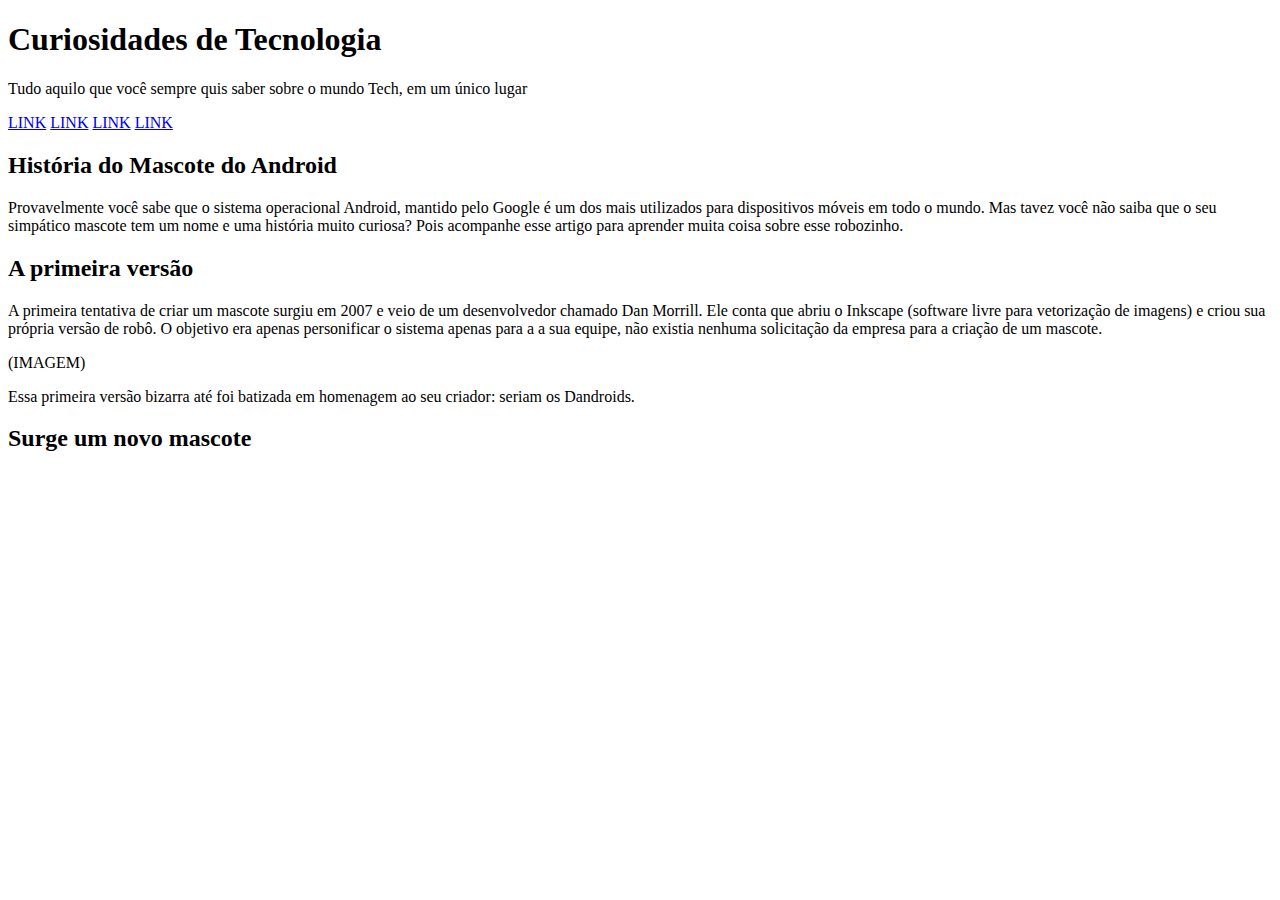
==== pacote-projeto-d010/android.html @ 883cef62 "v0.1" ====
<!DOCTYPE html>
<html lang="en">
<head>
    <meta charset="UTF-8">
    <meta http-equiv="X-UA-Compatible" content="IE=edge">
    <meta name="viewport" content="width=device-width, initial-scale=1.0">
    <title>Surgimento do Mascote do Android</title>
</head>
<body>
    <header>
        <h1>Curiosidades de Tecnologia</h1>
        <p>Tudo aquilo que você sempre quis saber sobre o mundo Tech, em um único lugar</p>
    </header>
    <nav>
        <a href="#">LINK</a>
        <a href="#">LINK</a>
        <a href="#">LINK</a>
        <a href="#">LINK</a>
    </nav>
    <main>
        <article>
            <h2>História do Mascote do Android</h2>
            <p>Provavelmente você sabe que o sistema operacional Android, mantido pelo Google é um dos mais utilizados para dispositivos móveis em todo o mundo. Mas tavez você não saiba que o seu simpático mascote tem um nome e uma história muito curiosa? Pois acompanhe esse artigo para aprender muita coisa sobre esse robozinho.</p>
            <h2>A primeira versão</h2>
            <p>A primeira tentativa de criar um mascote surgiu em 2007 e veio de um desenvolvedor chamado Dan Morrill. Ele conta que abriu o Inkscape (software livre para vetorização de imagens) e criou sua própria versão de robô. O objetivo era apenas personificar o sistema apenas para a a sua equipe, não existia nenhuma solicitação da empresa para a criação de um mascote.</p>
            (IMAGEM)
            <p>Essa primeira versão bizarra até foi batizada em homenagem ao seu criador: seriam os Dandroids.
            </p>
            <h2>Surge um novo mascote</h2>
            
        </article>
    </main>
</body>
</html>
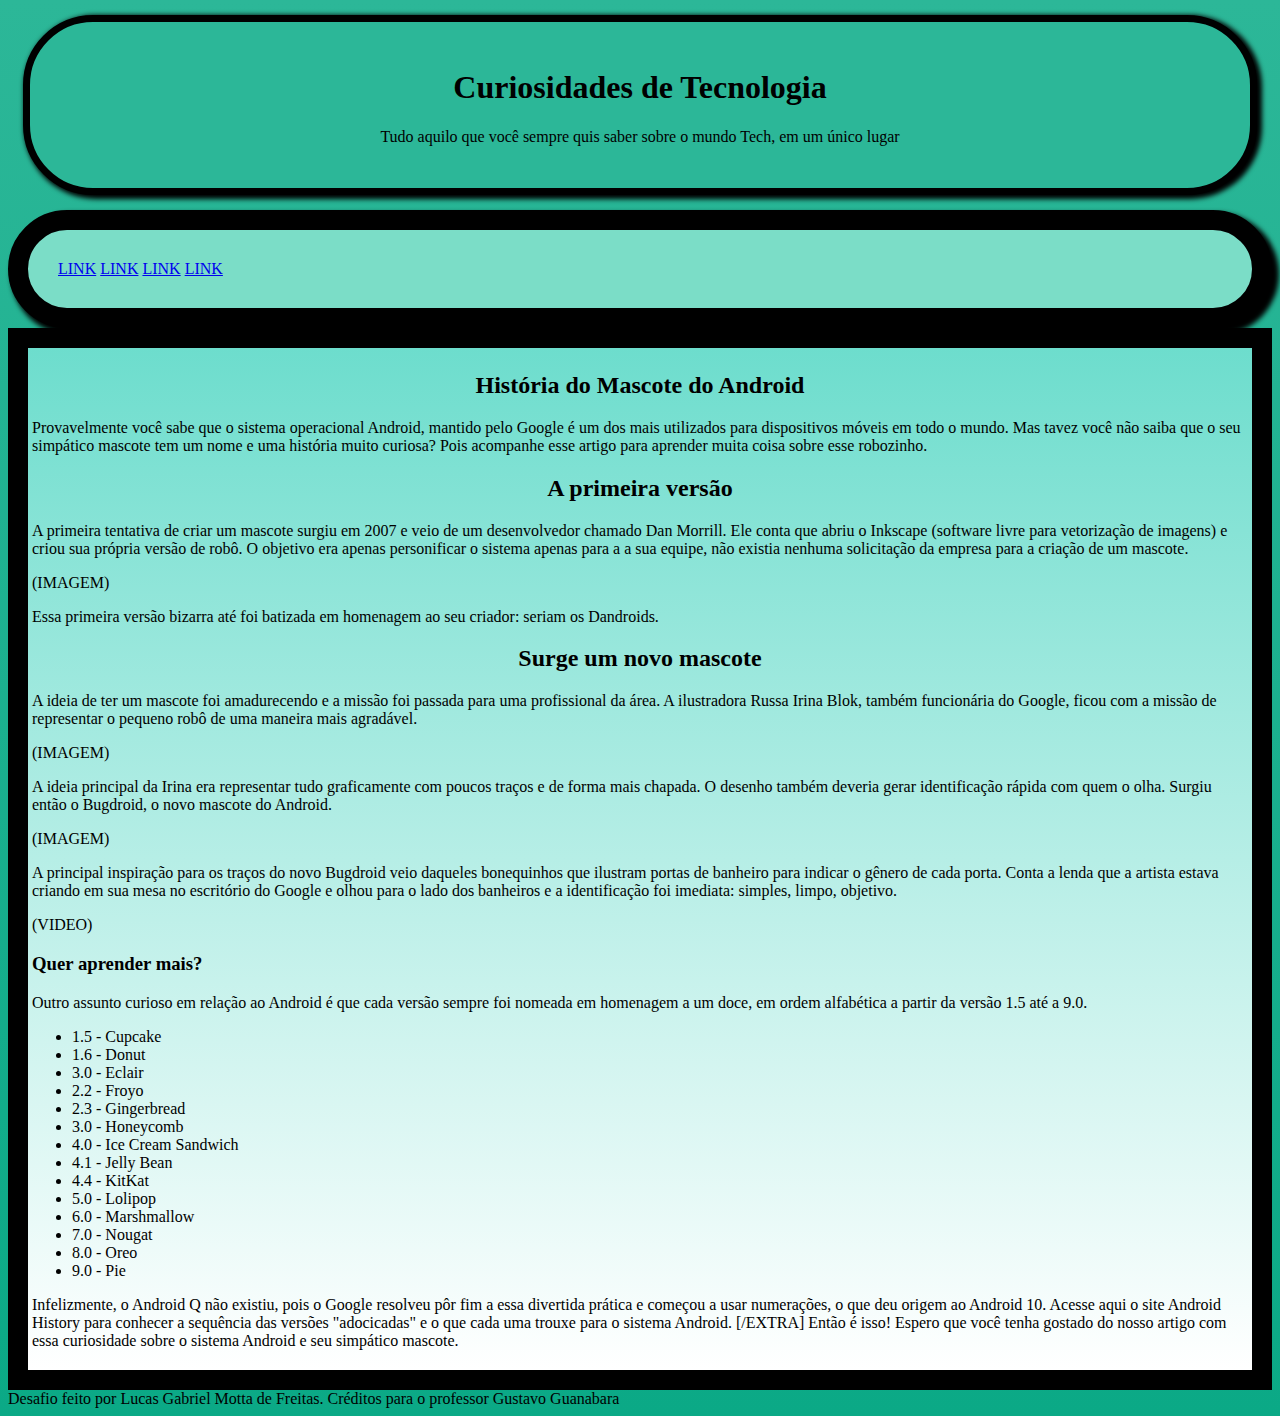
==== commit 3457f85e: "v.1.2" ====
--- a/pacote-projeto-d010/android.html
+++ b/pacote-projeto-d010/android.html
@@ -4,7 +4,9 @@
     <meta charset="UTF-8">
     <meta http-equiv="X-UA-Compatible" content="IE=edge">
     <meta name="viewport" content="width=device-width, initial-scale=1.0">
+    <link rel="shortcut icon" href="imagens/favicon.ico" type="image/x-icon">
     <title>Surgimento do Mascote do Android</title>
+    <link rel="stylesheet" href="android.css">
 </head>
 <body>
     <header>
@@ -27,8 +29,42 @@
             <p>Essa primeira versão bizarra até foi batizada em homenagem ao seu criador: seriam os Dandroids.
             </p>
             <h2>Surge um novo mascote</h2>
-            
+            <p>A ideia de ter um mascote foi amadurecendo e a missão foi passada para uma profissional da área. A ilustradora Russa Irina Blok, também funcionária do Google, ficou com a missão de representar o pequeno robô de uma maneira mais agradável.</p>
+            (IMAGEM)
+            <p>A ideia principal da Irina era representar tudo graficamente com poucos traços e de forma mais chapada. O desenho também deveria gerar identificação rápida com quem o olha. Surgiu então o Bugdroid, o novo mascote do Android.
+            </p>
+            (IMAGEM)
+            <p>A principal inspiração para os traços do novo Bugdroid veio daqueles bonequinhos que ilustram portas de banheiro para indicar o gênero de cada porta. Conta a lenda que a artista estava criando em sua mesa no escritório do Google e olhou para o lado dos banheiros e a identificação foi imediata: simples, limpo, objetivo.</p>
+            (VIDEO)
+            <p>
+            <h3>Quer aprender mais? </h3>
+            <p>Outro assunto curioso em relação ao Android é que cada versão sempre foi nomeada em homenagem a um doce, em ordem alfabética a partir da versão 1.5 até a 9.0.</p>
+            <ul type="">
+                <li>1.5 - Cupcake</li>
+                <li>1.6 - Donut</li>
+                <li>3.0 - Eclair</li>
+                <li>2.2 - Froyo</li>
+                <li>2.3 - Gingerbread</li>
+                <li>3.0 - Honeycomb</li>
+                <LI>4.0 - Ice Cream Sandwich</LI>
+                <LI>4.1 - Jelly Bean</LI>
+                <li>4.4 - KitKat</li>
+                <li>5.0 - Lolipop</li>
+                <li>6.0 - Marshmallow</li>
+                <li>7.0 - Nougat</li>
+                <li>8.0 - Oreo</li>
+                <li>9.0 - Pie</li>
+            </ul>
+            <p>
+                Infelizmente, o Android Q não existiu, pois o Google resolveu pôr fim a essa divertida prática e começou a usar numerações, o que deu origem ao Android 10.
+                Acesse aqui o site Android History para conhecer a sequência das versões "adocicadas" e o que cada uma trouxe para o sistema Android.
+                [/EXTRA]
+                Então é isso! Espero que você tenha gostado do nosso artigo com essa curiosidade sobre o sistema Android e seu simpático mascote.
+            </p>
         </article>
     </main>
+    <footer>Desafio feito por Lucas Gabriel Motta de Freitas.
+        Créditos para o professor Gustavo Guanabara
+    </footer>
 </body>
 </html>--- a/pacote-projeto-d010/android.css
+++ b/pacote-projeto-d010/android.css
@@ -0,0 +1,44 @@
+@charset "UTF-8";
+
+body{
+    background-image:linear-gradient(to bottom, #2CB798, #0BA986);
+}
+header{
+    background-color: #2CB798;
+    text-align: center;
+    margin: 15px;
+    border: 7px solid black;
+    border-radius: 70px;
+    box-shadow: 3px 2px 5px 2px;
+    padding: 26px;
+}
+h2{
+    text-align: center;
+}
+
+
+nav{
+    background-color: #7BDDC7;
+    margin: auto;
+    padding: 30px;
+    border-radius: 70px;
+    border: 20px, solid, black;
+    box-shadow: 5px 5px 5px 2px;
+}
+
+main{
+    margin: auto;
+    border: ;
+}
+
+article{
+    background-image: linear-gradient(to bottom, #6dddcd, white);
+    text-align: auto;
+    padding: 4px 4px 4px 4px;
+    border: 20px solid black;
+}
+
+a{
+    background-color: #7BDDC7;
+    text-decoration: underline;
+}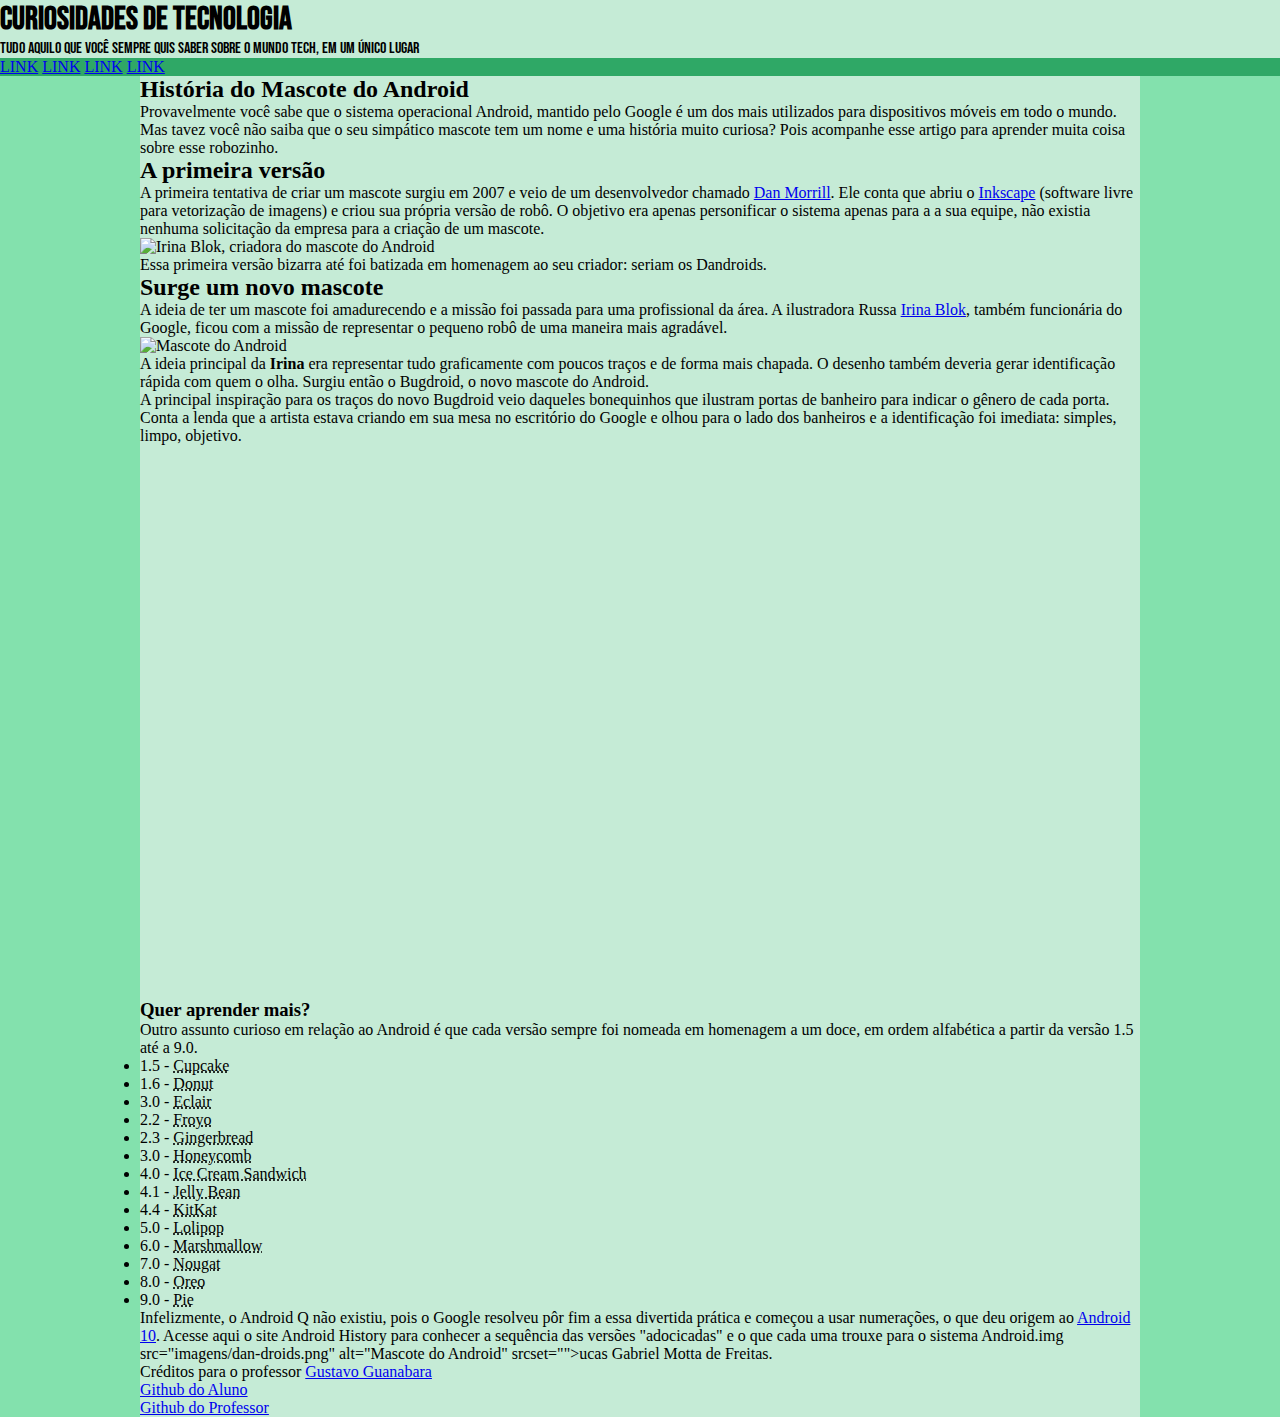
==== commit a948cdd7: "v1.6" ====
--- a/pacote-projeto-d010/android.html
+++ b/pacote-projeto-d010/android.html
@@ -24,47 +24,51 @@
             <h2>História do Mascote do Android</h2>
             <p>Provavelmente você sabe que o sistema operacional Android, mantido pelo Google é um dos mais utilizados para dispositivos móveis em todo o mundo. Mas tavez você não saiba que o seu simpático mascote tem um nome e uma história muito curiosa? Pois acompanhe esse artigo para aprender muita coisa sobre esse robozinho.</p>
             <h2>A primeira versão</h2>
-            <p>A primeira tentativa de criar um mascote surgiu em 2007 e veio de um desenvolvedor chamado Dan Morrill. Ele conta que abriu o Inkscape (software livre para vetorização de imagens) e criou sua própria versão de robô. O objetivo era apenas personificar o sistema apenas para a a sua equipe, não existia nenhuma solicitação da empresa para a criação de um mascote.</p>
-            (IMAGEM)
+            <p>A primeira tentativa de criar um mascote surgiu em 2007 e veio de um desenvolvedor chamado <a href="https://androidcommunity.com/dan-morrill-shows-us-the-android-mascot-that-almost-was-20130103/" target="_blank" >Dan Morrill</a>. Ele conta que abriu o <a href="https://inkscape.org/pt-br/" target="_blank">Inkscape</a> (software livre para vetorização de imagens) e criou sua própria versão de robô. O objetivo era apenas personificar o sistema apenas para a a sua equipe, não existia nenhuma solicitação da empresa para a criação de um mascote.</p>
+            <picture>
+                <source media="(max-width: 610px)" srcset="imagens/irina-blok-pq.jpg">
+                <img src="imagens/irina-blok.jpg" alt="Irina Blok, criadora do mascote do Android">
+            </picture>
             <p>Essa primeira versão bizarra até foi batizada em homenagem ao seu criador: seriam os Dandroids.
             </p>
             <h2>Surge um novo mascote</h2>
-            <p>A ideia de ter um mascote foi amadurecendo e a missão foi passada para uma profissional da área. A ilustradora Russa Irina Blok, também funcionária do Google, ficou com a missão de representar o pequeno robô de uma maneira mais agradável.</p>
-            (IMAGEM)
-            <p>A ideia principal da Irina era representar tudo graficamente com poucos traços e de forma mais chapada. O desenho também deveria gerar identificação rápida com quem o olha. Surgiu então o Bugdroid, o novo mascote do Android.
-            </p>
-            (IMAGEM)
+            <p>A ideia de ter um mascote foi amadurecendo e a missão foi passada para uma profissional da área. A ilustradora Russa <a href="https://www.irinablok.com/" target="_blank">Irina Blok</a>, também funcionária do Google, ficou com a missão de representar o pequeno robô de uma maneira mais agradável.</p>
+
+            <picture>
+                <source media="(max-width: 600px)" srcset="imagens/dan-droids-pq.png">
+                <img src="imagens/dan-droids.png" alt="Mascote do Android">
+            </picture>
+
+            <p>A ideia principal da <strong>Irina</strong> era representar tudo graficamente com poucos traços e de forma mais chapada. O desenho também deveria gerar identificação rápida com quem o olha. Surgiu então o Bugdroid, o novo mascote do Android.
             <p>A principal inspiração para os traços do novo Bugdroid veio daqueles bonequinhos que ilustram portas de banheiro para indicar o gênero de cada porta. Conta a lenda que a artista estava criando em sua mesa no escritório do Google e olhou para o lado dos banheiros e a identificação foi imediata: simples, limpo, objetivo.</p>
-            (VIDEO)
+            <iframe width="850" height="550" src="https://www.youtube.com/embed/l2UDgpLz20M" title="YouTube video player" frameborder="0" allow="accelerometer; autoplay; clipboard-write; encrypted-media; gyroscope; picture-in-picture" allowfullscreen></iframe>
             <p>
             <h3>Quer aprender mais? </h3>
             <p>Outro assunto curioso em relação ao Android é que cada versão sempre foi nomeada em homenagem a um doce, em ordem alfabética a partir da versão 1.5 até a 9.0.</p>
             <ul type="">
-                <li>1.5 - Cupcake</li>
-                <li>1.6 - Donut</li>
-                <li>3.0 - Eclair</li>
-                <li>2.2 - Froyo</li>
-                <li>2.3 - Gingerbread</li>
-                <li>3.0 - Honeycomb</li>
-                <LI>4.0 - Ice Cream Sandwich</LI>
-                <LI>4.1 - Jelly Bean</LI>
-                <li>4.4 - KitKat</li>
-                <li>5.0 - Lolipop</li>
-                <li>6.0 - Marshmallow</li>
-                <li>7.0 - Nougat</li>
-                <li>8.0 - Oreo</li>
-                <li>9.0 - Pie</li>
+                <li>1.5 - <abbr title="Bolo de copo">Cupcake</abbr></li>
+                <li>1.6 - <abbr title="Rosquinha">Donut</abbr></li>
+                <li>3.0 - <abbr title="Bomba de Chocolate">Eclair</abbr></li>
+                <li>2.2 - <abbr title="Iogurte Congelado">Froyo</abbr></li>
+                <li>2.3 - <abbr title="Biscoito de Gengibre">Gingerbread</abbr></li>
+                <li>3.0 - <abbr title="Favo de Mel">Honeycomb</abbr></li>
+                <LI>4.0 - <abbr title="Sanduiche de Sorvete">Ice Cream Sandwich</abbr></LI>
+                <LI>4.1 - <abbr title="Jujuba">Jelly Bean</abbr></LI>
+                <li>4.4 - <abbr title="Kitkat">KitKat</abbr></li>
+                <li>5.0 - <abbr title="Pirulito">Lolipop</abbr></li>
+                <li>6.0 - <abbr title="Marshmallow">Marshmallow</abbr></li>
+                <li>7.0 - <abbr title="Torrone">Nougat</abbr></li>
+                <li>8.0 - <abbr title="Bolacha">Oreo</abbr></li>
+                <li>9.0 - <abbr title="Torta">Pie</abbr></li>
             </ul>
             <p>
-                Infelizmente, o Android Q não existiu, pois o Google resolveu pôr fim a essa divertida prática e começou a usar numerações, o que deu origem ao Android 10.
-                Acesse aqui o site Android History para conhecer a sequência das versões "adocicadas" e o que cada uma trouxe para o sistema Android.
-                [/EXTRA]
-                Então é isso! Espero que você tenha gostado do nosso artigo com essa curiosidade sobre o sistema Android e seu simpático mascote.
-            </p>
-        </article>
-    </main>
-    <footer>Desafio feito por Lucas Gabriel Motta de Freitas.
-        Créditos para o professor Gustavo Guanabara
+                Infelizmente, o Android Q não existiu, pois o Google resolveu pôr fim a essa divertida prática e começou a usar numerações, o que deu origem ao <a href="https://www.android.com/" target="_blank">Android 10</a>.
+                Acesse aqui o site Android History para conhecer a sequência das versões "adocicadas" e o que cada uma trouxe para o sistema Android.img src="imagens/dan-droids.png" alt="Mascote do Android" srcset="">ucas Gabriel Motta de Freitas</a>. <br>
+        Créditos para o professor <a href="https://instragram.com/gustavoguanabara" target="_blank">Gustavo Guanabara</a><br>
+        <a href="https://github.com/lucassmtt" target="_blank">Github do Aluno</a><br>
+        <a href="https://github.com/gustavoguanabara" target="_blank">Github do Professor</a>
+
     </footer>
+    <script src="android.js"></script>
 </body>
 </html>--- a/pacote-projeto-d010/android.css
+++ b/pacote-projeto-d010/android.css
@@ -1,44 +1,58 @@
 @charset "UTF-8";
 
-body{
-    background-image:linear-gradient(to bottom, #2CB798, #0BA986);
+@import url('https://fonts.googleapis.com/css2?family=Alkalami&family=Bebas+Neue&display=swap');
+
+@font-face {
+    font-family: 'Android';
+    src: url('fontes/idroid.otf') format('opentype');
+    font-weight: normal;
 }
-header{
-    background-color: #2CB798;
-    text-align: center;
-    margin: 15px;
-    border: 7px solid black;
-    border-radius: 70px;
-    box-shadow: 3px 2px 5px 2px;
-    padding: 26px;
-}
-h2{
-    text-align: center;
+:root{
+    --cor0 :#c5ebd6;
+    --cor1 :#83e1ad;
+    --cor2 :#3ddc84;
+    --cor3 :#2fa866;
+    --cor4 :#1a5c37;
+    --cor5 :#063d1e;
+    
+    --fontepadrao: Arial, Verdana, Helvetica, sans-serif;
+    --fontedestaque: 'Bebas Neue';
+    --fonteandroid: 'Android','Arial'
 }
 
+*{
+    margin: 0px;
+    padding: 0px;
+}
+
+body{
+    background-color: var(--cor1);
+}
+
+header{
+    background-color: var(--cor0);
+    font-family: var(--fontedestaque);
+}
 
 nav{
-    background-color: #7BDDC7;
-    margin: auto;
-    padding: 30px;
-    border-radius: 70px;
-    border: 20px, solid, black;
-    box-shadow: 5px 5px 5px 2px;
+    background-color: #2fa866;
 }
 
 main{
+    background-color: var(--cor0);
+    min-width: 300px;
+    max-width: 1000px;
     margin: auto;
-    border: ;
+}
+
+main img{
+    width: 100%;
 }
 
 article{
-    background-image: linear-gradient(to bottom, #6dddcd, white);
-    text-align: auto;
-    padding: 4px 4px 4px 4px;
-    border: 20px solid black;
+
 }
 
-a{
-    background-color: #7BDDC7;
-    text-decoration: underline;
+footer{
+    background-color: var(--cor5);
 }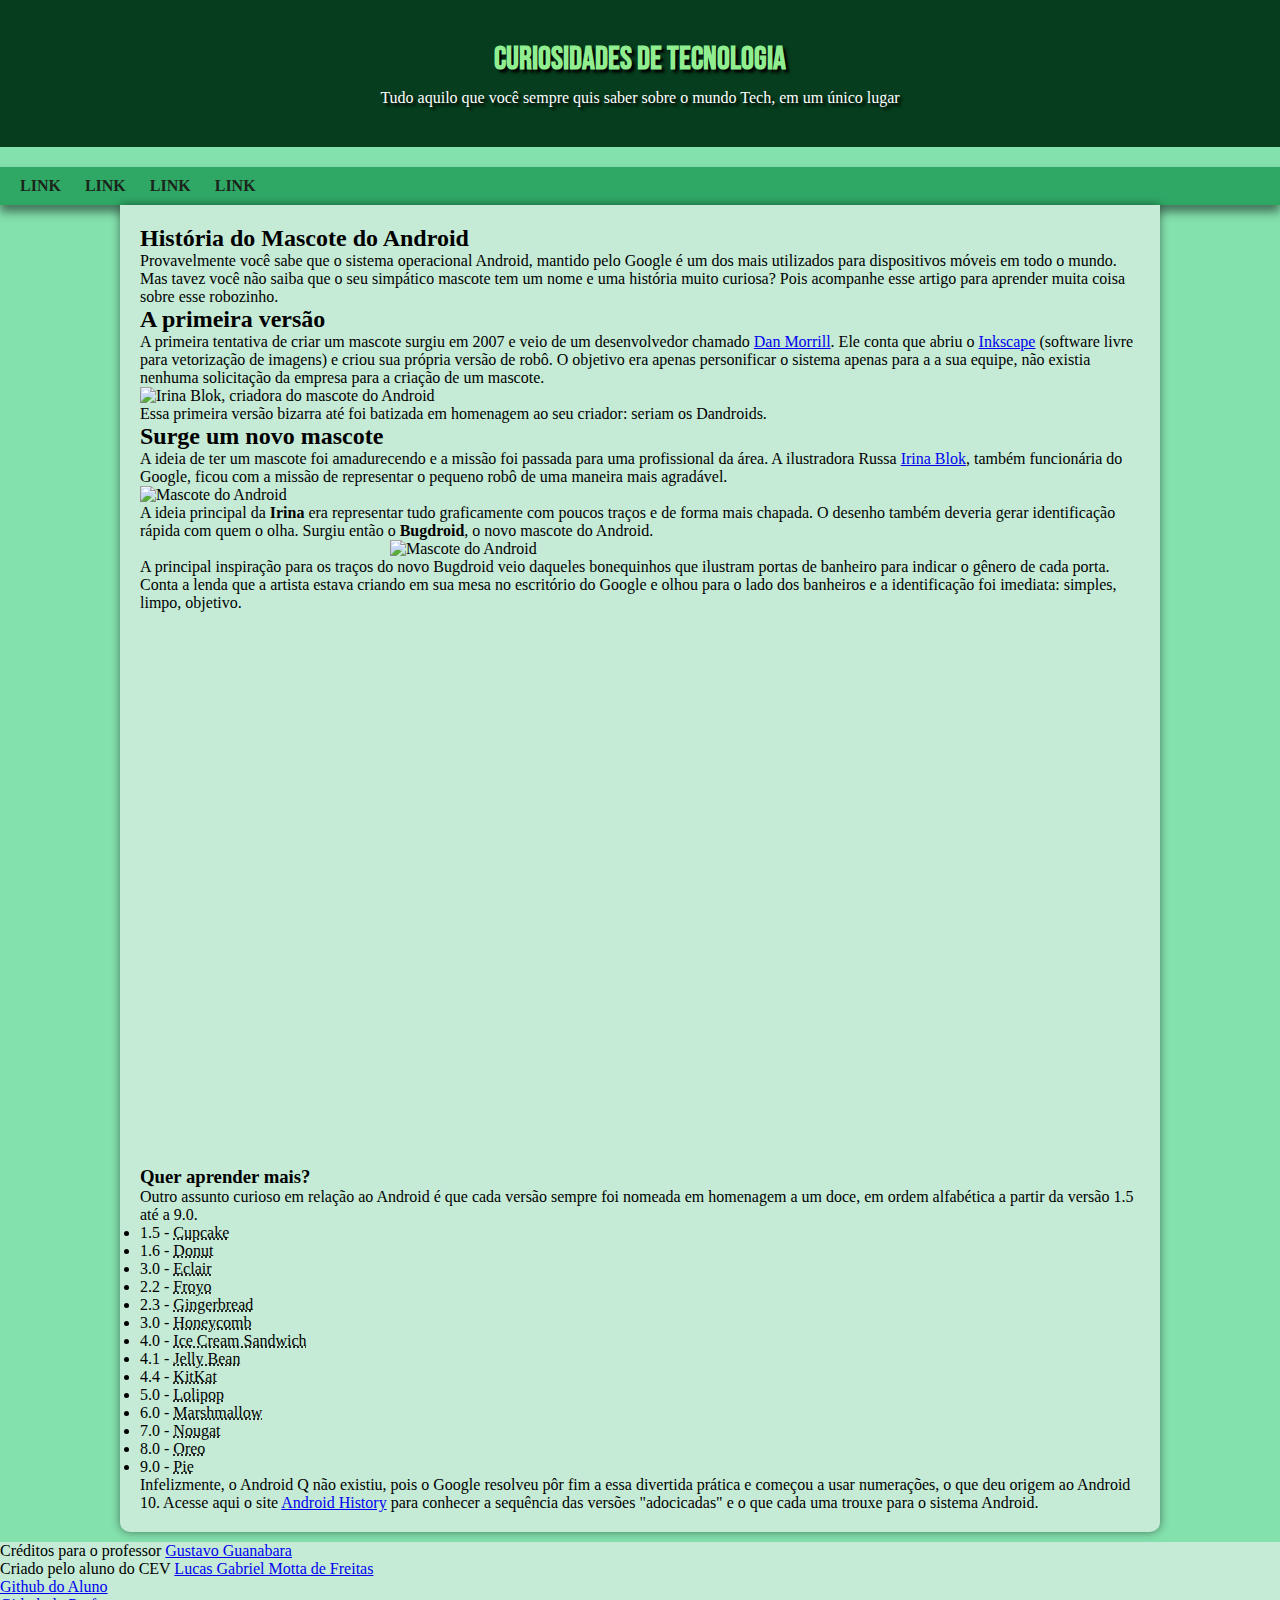
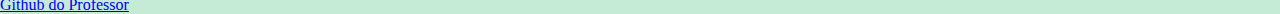
==== commit a719e0ac: "v1.7" ====
--- a/pacote-projeto-d010/android.html
+++ b/pacote-projeto-d010/android.html
@@ -26,7 +26,7 @@
             <h2>A primeira versão</h2>
             <p>A primeira tentativa de criar um mascote surgiu em 2007 e veio de um desenvolvedor chamado <a href="https://androidcommunity.com/dan-morrill-shows-us-the-android-mascot-that-almost-was-20130103/" target="_blank" >Dan Morrill</a>. Ele conta que abriu o <a href="https://inkscape.org/pt-br/" target="_blank">Inkscape</a> (software livre para vetorização de imagens) e criou sua própria versão de robô. O objetivo era apenas personificar o sistema apenas para a a sua equipe, não existia nenhuma solicitação da empresa para a criação de um mascote.</p>
             <picture>
-                <source media="(max-width: 610px)" srcset="imagens/irina-blok-pq.jpg">
+                <source media="(max-width: 575px)" srcset="imagens/irina-blok-pq.jpg">
                 <img src="imagens/irina-blok.jpg" alt="Irina Blok, criadora do mascote do Android">
             </picture>
             <p>Essa primeira versão bizarra até foi batizada em homenagem ao seu criador: seriam os Dandroids.
@@ -35,11 +35,12 @@
             <p>A ideia de ter um mascote foi amadurecendo e a missão foi passada para uma profissional da área. A ilustradora Russa <a href="https://www.irinablok.com/" target="_blank">Irina Blok</a>, também funcionária do Google, ficou com a missão de representar o pequeno robô de uma maneira mais agradável.</p>
 
             <picture>
-                <source media="(max-width: 600px)" srcset="imagens/dan-droids-pq.png">
+                <source media="(max-width: 575px)" srcset="imagens/dan-droids-pq.png">
                 <img src="imagens/dan-droids.png" alt="Mascote do Android">
             </picture>
 
-            <p>A ideia principal da <strong>Irina</strong> era representar tudo graficamente com poucos traços e de forma mais chapada. O desenho também deveria gerar identificação rápida com quem o olha. Surgiu então o Bugdroid, o novo mascote do Android.
+            <p>A ideia principal da <strong>Irina</strong> era representar tudo graficamente com poucos traços e de forma mais chapada. O desenho também deveria gerar identificação rápida com quem o olha. Surgiu então o <strong>Bugdroid</strong>, o novo mascote do Android.
+            <img src="imagens/bugdroid.png" alt="Mascote do Android" class="pq">
             <p>A principal inspiração para os traços do novo Bugdroid veio daqueles bonequinhos que ilustram portas de banheiro para indicar o gênero de cada porta. Conta a lenda que a artista estava criando em sua mesa no escritório do Google e olhou para o lado dos banheiros e a identificação foi imediata: simples, limpo, objetivo.</p>
             <iframe width="850" height="550" src="https://www.youtube.com/embed/l2UDgpLz20M" title="YouTube video player" frameborder="0" allow="accelerometer; autoplay; clipboard-write; encrypted-media; gyroscope; picture-in-picture" allowfullscreen></iframe>
             <p>
@@ -62,12 +63,16 @@
                 <li>9.0 - <abbr title="Torta">Pie</abbr></li>
             </ul>
             <p>
-                Infelizmente, o Android Q não existiu, pois o Google resolveu pôr fim a essa divertida prática e começou a usar numerações, o que deu origem ao <a href="https://www.android.com/" target="_blank">Android 10</a>.
-                Acesse aqui o site Android History para conhecer a sequência das versões "adocicadas" e o que cada uma trouxe para o sistema Android.img src="imagens/dan-droids.png" alt="Mascote do Android" srcset="">ucas Gabriel Motta de Freitas</a>. <br>
+                Infelizmente, o Android Q não existiu, pois o Google resolveu pôr fim a essa divertida prática e começou a usar numerações, o que deu origem ao Android 10.
+                Acesse aqui o site <a href="https://www.android.com/"target="_blank">Android History</a> para conhecer a sequência das versões "adocicadas" e o que cada uma trouxe para o sistema Android. <br>
+            </p>
+        </article>
+    </main>
+    <footer>
         Créditos para o professor <a href="https://instragram.com/gustavoguanabara" target="_blank">Gustavo Guanabara</a><br>
+        Criado pelo aluno do CEV <a href="https://instagram.com/lucass.mtt" target="_blank">Lucas Gabriel Motta de Freitas</a><br>
         <a href="https://github.com/lucassmtt" target="_blank">Github do Aluno</a><br>
         <a href="https://github.com/gustavoguanabara" target="_blank">Github do Professor</a>
-
     </footer>
     <script src="android.js"></script>
 </body>
--- a/pacote-projeto-d010/android.css
+++ b/pacote-projeto-d010/android.css
@@ -30,12 +30,44 @@
 }
 
 header{
-    background-color: var(--cor0);
-    font-family: var(--fontedestaque);
+    background-color: var(--cor5);
+    min-height: 10px;
+    text-align: center;
+    padding: 40px;
+    margin-bottom: 20px;
+}
+
+header > h1{
+    font-family:var(--fontedestaque);
+    color: lightgreen;
+    margin-bottom: 10px;
+    text-shadow: 3px 3px 3px black;
+}
+
+header > p{
+    color: white;
+    text-shadow: 3px 3px 3px black;
 }
 
 nav{
     background-color: #2fa866;
+    padding: 10px;
+    box-shadow: 0px 7px 9px rgba(0, 0, 0, 0.479);
+    
+}
+
+nav > a{
+    color: rgb(27, 36, 26);
+    padding: 10px;
+    text-decoration: none;
+    font-weight: bold;
+    border-radius: 7px;
+    transition-duration: .5s;
+}
+
+nav > a:hover{
+    background-color:var(--cor1);
+    color: var(--cor5);
 }
 
 main{
@@ -43,10 +75,21 @@
     min-width: 300px;
     max-width: 1000px;
     margin: auto;
+    padding: 20px;
+    box-shadow: 0px 0px 10px rgba(0, 0, 0, 0.473);
+    margin-bottom: 10px;
+    border-bottom-left-radius: 10px;
+    border-bottom-right-radius: 10px;
 }
 
 main img{
     width: 100%;
+}
+
+main img.pq{
+    width: 50%;
+    display: block;
+    margin: auto;
 }
 
 article{
@@ -54,5 +97,7 @@
 }
 
 footer{
-    background-color: var(--cor5);
+    background-color: var(--cor0);
+    display: block;
+    margin:auto;
 }